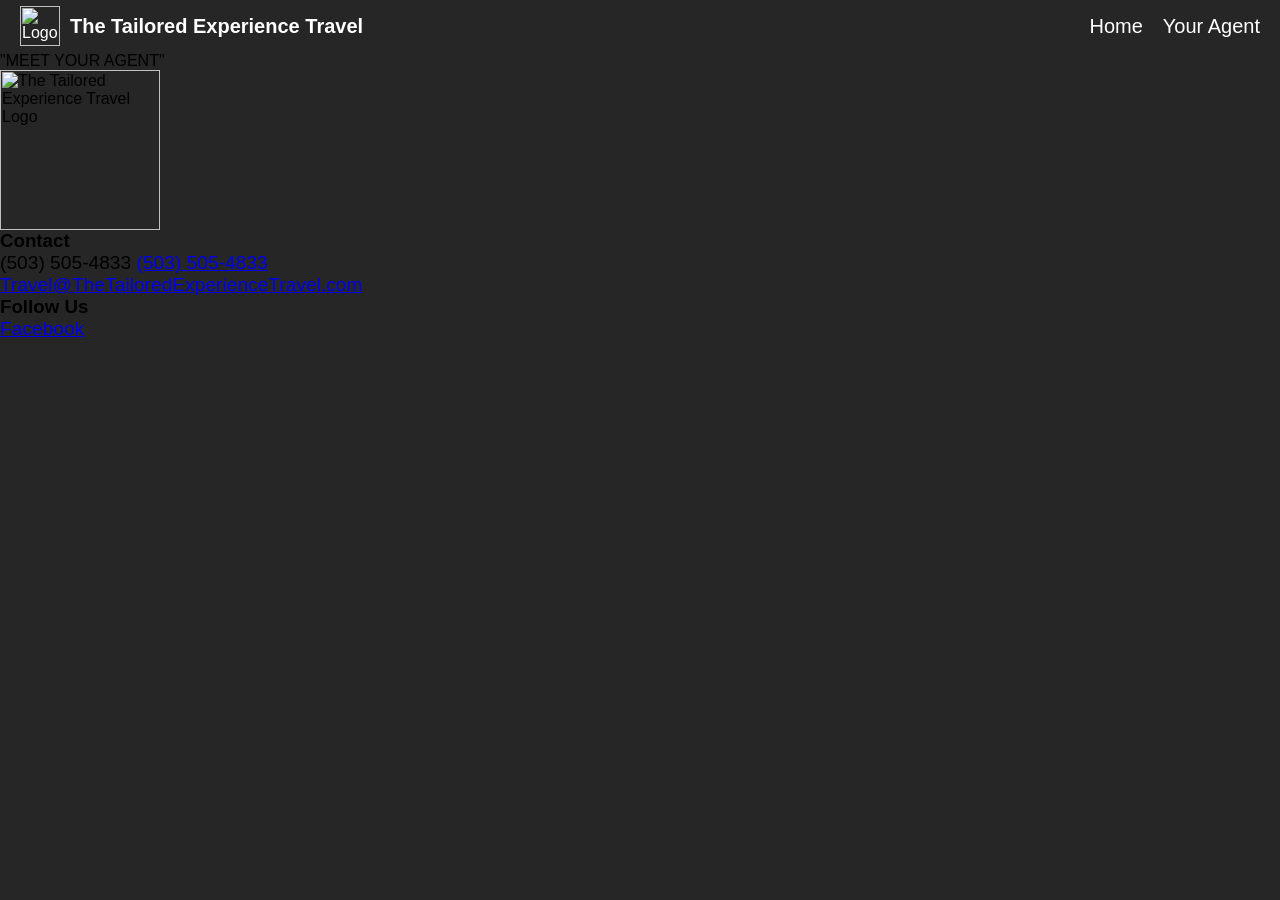
==== dist/your_agent.html @ f6ec270b "Update css and added to your_agent.html" ====
<html lang="en">

<head>
    <meta charset="UTF-8">
    <meta name="viewport" content="width=device-width, initial-scale=1.0">
    <title>Luxury Travel Planning | The Tailored Experience Travel</title>
    <meta name="description"
        content="Specialized luxury travel planning for busy couples. Customized honeymoons and bucket-list vacations to the South Pacific, South Asia, Caribbean, and Mexico.">
    <meta name="keywords"
        content="luxury travel, honeymoon planning, bucket-list vacations, South Pacific, South Asia, Caribbean, Mexico">
    <meta name="author" content="The Tailored Experience Travel">
    <link rel="canonical" href="https://www.thetailoredexperiencetravel.com/">
    <link rel="stylesheet" href="style2.css">
    <title>The Tailored Experience Travel</title>
    <!-- <link rel="stylesheet" type="text/css" href="style.css"> -->
    <link href="https://fonts.google.com/specimen/Josefin+Sans" rel="stylesheet">

</head>

<body>
    <header>
        <nav>
            <div class="header-content">
                <div class="logo-name-container">
                    <img src="https://github.com/Lueken/Tailored-Experience-Travel/blob/main/dist/tailored_experience_logo.png?raw=true"
                        alt="Logo" class="logo">
                    <span class="company-name">The Tailored Experience Travel</span>
                </div>
                <ul class="nav-links">
                    <li><a href="index.html">Home</a>
                    </li>
                    <li><a href="your_agent.html">Your Agent</a></li>
                </ul>
            </div>
        </nav>
    </header>
    <main>
        "MEET YOUR AGENT"
        <div
    </main>
</body>
<footer>
    <div class="footer-container">
        <div class="foot-logo-container">
            <img src="https://github.com/Lueken/Tailored-Experience-Travel/blob/main/dist/tailored_experience_logo.png?raw=true"
                height="160" width="160" alt="The Tailored Experience Travel Logo">
        </div>
        <div class="footer-text">
            <div class="footer-row">
                <h3>Contact</h3>
                <p id="phone-number">
                    <span class="phone-text">(503) 505-4833</span>
                    <a href="tel:+15035054833" class="phone-link">(503) 505-4833</a>
                </p>
                <p><a href="mailto:Travel@TheTailoredExperienceTravel.com">
                        Travel@TheTailoredExperienceTravel.com</a></p>
            </div>
            <!-- <div class="footer-row">
                <h3>Quick Links</h3>
                <p><a href="#">Home</a></p>
                <p><a href="#">About Us</a></p>
                <p><a href="#">Services</a></p>
            </div> -->
            <div class="footer-row">
                <h3>Follow Us</h3>
                <p><a href="https://www.facebook.com/TailoredExperienceTravel/">Facebook</a></p>
                <!-- <p><a href="#">Instagram</a></p> -->
                <!-- <p><a href="#">Twitter</a></p> -->
            </div>
        </div>
    </div>
</footer>
---- dist/style2.css ----
/* Reset and base styles */
*,
*::before,
*::after {
    box-sizing: border-box;
    margin: 0;
    padding: 0;
}

/* Typography */
@font-face {
    font-family: 'Josefin Sans';
    src: url("C:/Users/31686/Documents/GitHub/Tailored-Experience-Travel/dist/Josefin_Sans/JosefinSans-VariableFont_wght.ttf") format('woff2'),
        url("C:/Users/31686/Documents/GitHub/Tailored-Experience-Travel/dist/Josefin_Sans/JosefinSans-VariableFont_wght.ttf") format('woff');
    font-weight: 300;
    font-style: normal;
}

body {
    font-family: "Josefin Sans", sans-serif;
    padding-top: 52px;
    background-color: #262626;
}

/* Layout */
html,
body {
    height: 100%;
    width: 100%;
}

main {
    position: relative;
    width: 100%;

}

/* Header and Navigation */
header {
    position: fixed;
    top: 0;
    left: 0;
    width: 100%;
    height: 52px;
    background-color: #262626;
    color: white;
    padding: 0 20px;
    z-index: 1000;
}

.header-content {
    display: flex;
    justify-content: space-between;
    align-items: center;
    height: 100%;
}

.logo-name-container {
    display: flex;
    align-items: center;
}

.logo {
    height: 40px;
    margin-right: 10px;
}

.company-name {
    font-size: 20px;
    font-weight: bold;
}

nav ul.nav-links {
    display: flex;
    list-style-type: none;
    font-size: 20px;
}

.nav-links li {
    margin-left: 20px;
}

.nav-links a {
    text-decoration: none;
    color: white;

    transition: color 0.3s ease;
}

.nav-links a:hover {
    color: #F2A057;
}

/* Top Bar */
.top-bar {
    position: fixed;
    top: 52px;
    /* This should be the same as the header height */
    left: 0;
    width: 100%;
    height: 52px;
    background-color: #262626;
    z-index: 999;
    /* Just below the header */
}


/* Typography Sizes */
h1 {
    font-size: 3rem;
}

h2 {
    font-size: 2.5rem;
}

p {
    font-size: 1.2rem;
}

/* Media queries for fine-tuning */
@media (max-width: 1200px) {
    .intro-text h1 {
        font-size: 6vw;
    }
}


/* Prevent text from becoming too large on very wide screens */
@media (min-width: 1600px) {
    .intro-text h1 {
        font-size: 80px;
    }
}

@media (min-width: 614px) and (max-width: 768px) {

    header,
    .top-bar {
        height: 52px;
        /* Ensure consistent height */
    }

    .top-bar {
        top: 52px;
        /* Reinforce positioning */
    }

    main {
        padding-top: 52px;
        /* Reinforce padding */
    }

    .nav-links a {
        margin: 10px 0;
    }

}


/* Tablets and smaller desktops */
@media (max-width: 1024px) {
    .intro-text h1 {
        font-size: 5vw;
    }

    .info-text,
    .consults {
        font-size: 20px;
    }

    .consult-links a {
        width: 350px;
        font-size: 20px;
    }

    .reviews {
        font-size: 40px;
    }
}

/* Mobile devices */
@media (max-width: 768px) {
    body {
        font-size: 14px;
    }

    header {
        height: auto;
        min-height: 52px;
        /* Ensure minimum height */
    }

    nav ul {
        flex-direction: column;
        align-items: center;
    }

    .top-bar {
        top: 52px;
        /* Adjust if header height changes */
    }

    /* main {
        padding-top: 104px;
    } */

    .nav-links {
        flex-direction: column;
        align-items: center;
        width: 100%;
    }

    .nav-links a {
        margin: 10px 0;
    }

    .intro-text h1 {
        font-size: 7vw;

    }

    .info-text,
    .consults {
        font-size: 22px;
    }

    .consult-container {
        flex-direction: column;
        align-items: center;
    }

    .consult-links {
        flex-direction: column;
        align-items: center;
        width: 100%;
    }

    .consult-links li {
        width: 100%;
        display: flex;
        justify-content: center;
    }

    .consult-links a {
        width: 90%;
        max-width: 350px;
        margin: 10px 0;
        font-size: 18px;
    }

    .reviews {
        font-size: 30px;
    }

    #review-container {
        flex-direction: column;
    }

    .review {
        width: 90%;
        margin: 10px auto;
    }

    .footer-container {
        flex-direction: column;
        align-items: center;
    }

    .foot-logo-container {
        margin-right: 0;
        margin-bottom: 20px;
    }

    .footer-text {
        flex-direction: column;
        align-items: center;
    }

    .footer-row {
        text-align: center;
        margin-bottom: 20px;
    }

    #phone-number .phone-link {
        display: inline;
        color: inherit;
        text-decoration: none;
    }

    #phone-number .phone-text {
        display: none;
    }
}

/* Small mobile devices */
@media (max-width: 480px) {
    .intro-text h1 {
        font-size: 7vw;
    }

    .info-text,
    .consults {
        font-size: 16px;
    }

    .consult-links a {
        font-size: 16px;
    }

    .reviews {
        font-size: 24px;
    }
}
---- dist/style.css ----
/* Reset and base styles */
*,
*::before,
*::after {
    box-sizing: border-box;
    margin: 0;
    padding: 0;
}

/* Typography */
@font-face {
    font-family: 'Josefin Sans';
    src: url("/Josefin_Sans/JosefinSans-VariableFont_wght.ttf") format('woff2'),
        url("/Josefin_Sans/JosefinSans-VariableFont_wght.ttf") format('woff');
    font-weight: 300;
    font-style: normal;
}

body {
    font-family: "Josefin Sans", sans-serif;
    padding-top: 52px;
}

/* Layout */
html,
body {
    height: 100%;
    width: 100%;
}

main {
    position: relative;
    width: 100%;
}

/* Header and Navigation */
header {
    position: fixed;
    top: 0;
    left: 0;
    width: 100%;
    height: 52px;
    background-color: #262626;
    color: white;
    padding: 0 20px;
    z-index: 1000;
}

.header-content {
    display: flex;
    justify-content: space-between;
    align-items: center;
    height: 100%;
}

.logo-name-container {
    display: flex;
    align-items: center;
}

.logo {
    height: 40px;
    margin-right: 10px;
}

.company-name {
    font-size: 20px;
    font-weight: bold;
}

nav ul.nav-links {
    display: flex;
    list-style-type: none;
    font-size: 20px;
}

.nav-links li {
    margin-left: 20px;
}

.nav-links a {
    text-decoration: none;
    color: white;

    transition: color 0.3s ease;
}

.nav-links a:hover {
    color: #F2A057;
}

/* Top Bar */
.top-bar {
    position: fixed;
    top: 52px;
    /* This should be the same as the header height */
    left: 0;
    width: 100%;
    height: 52px;
    background-color: #262626;
    z-index: 999;
    /* Just below the header */
}

/* main { */
/* padding-top: 104px; */
/* This should be the sum of header and top-bar heights */
/* } */

/* Intro Section */
.intro {
    position: relative;
    width: 100%;
    height: 500px;
    overflow: hidden;
}

.intro img {
    position: absolute;
    top: 0;
    left: 0;
    width: 100%;
    height: 100%;
    object-fit: cover;
    z-index: 1;
}

.intro::before {
    content: "";
    position: absolute;
    top: 0;
    left: 0;
    width: 100%;
    height: 100%;
    background-color: rgba(0, 0, 0, 0.3);
    z-index: 1;
}

.intro-overlay {
    position: absolute;
    top: 0;
    left: 0;
    width: 100%;
    height: 100%;
    background-color: rgba(0, 0, 0, 0.2);
    z-index: 2;
}

.intro-text {
    position: absolute;
    top: 50%;
    left: 50%;
    width: 90%;
    max-width: 800px;
    transform: translate(-50%, -50%);
    text-align: center;
    color: white;
    text-shadow: 2px 2px 4px rgba(0, 0, 0, 0.5);
    z-index: 3;
}

.intro-text h1 {
    font-size: 4.5vw;
    /*This sets the font size relative to the viewport width */
    line-height: 1.2;
    margin: 0;
    display: flex;
    flex-direction: column;
    align-items: center;
    font-weight: lighter;

}

.intro-text .line {
    display: block;
    white-space: nowrap;
    /* font-size: larger; */
}

/* Info Block Section */
.info-block {
    width: 100%;
    background-color: #168C8C;
    padding: 50px 0;
}

.info-text {
    max-width: 1150px;
    margin: 0 auto;
    padding: 20px;
    text-align: center;
    font-size: 25px;
    color: white;
}

.consults {
    /* max-width: 800px; */
    margin-top: 50px;
    margin-bottom: 50px;
    margin: 0 auto;
    padding: 50px 0;
    text-align: center;
    font-size: 25px;
    color: white;
    background-color: #262626;
}

.consult-container {
    display: flex;
    justify-content: center;
    width: 100%;
}

.consult-links {
    display: flex;
    justify-content: center;
    list-style-type: none;
    padding: 20;
    margin: 0;
    width: 100%;
}

.consult-links li {
    margin: 0 5px;
    /* This adds space on both sides of each button */
}

.consult-links a {
    display: flex;
    justify-content: center;
    align-items: center;
    width: 450px;
    /* Fixed width */
    height: 50px;
    /* Fixed height */
    background-color: #F2A057;
    /* Orange color */
    color: #262626;
    text-decoration: none;
    border-radius: 8px;
    /* Rounded corners */
    transition: background-color 0.7s ease;
    font-size: 25px;
    font-weight: bold;
    /* Adjust as needed */
    text-align: center;
}


.consult-links a:hover {
    background-color: #cf804d;

    /* Darker orange on hover */
}

.reviews {
    text-align: center;
    padding: 50px 20px;
    background-color: #262626;
    color: white;
}

.reviews h2 {
    font-size: 2.5rem;
    margin-bottom: 40px;
    font-weight: lighter;
}

#review-container {
    display: flex;
    justify-content: space-between;
    max-width: 1200px;
    margin: 0 auto;
    gap: 20px;
    /* Adds space between columns */
}

.review {
    flex: 1;
    /* Each review takes up equal width */
    padding: 20px;
    background-color: rgba(255, 255, 255, 0.1);
    border-radius: 8px;
    text-align: center;
    display: flex;
    flex-direction: column;
}

.review p {
    font-size: 1.2rem;
    line-height: 1.6;
    margin-bottom: 15px;
    flex-grow: 1;
    /* Allows the paragraph to expand and fill space */
}

.reviewer {
    font-weight: bold;
    text-align: right;
    margin-top: auto;
    /* Pushes the reviewer name to the bottom */
}


.reviewer a {
    color: white;
    text-decoration: none;
    /* transition: color 0.3s ease; */
}


.reviewer a:hover {
    text-decoration: none;
    color: #F2A057;
    transition: color 0.3s ease;
    /* Darker orange on hover */
}

@media (max-width: 768px) {
    #review-container {
        flex-direction: column;
    }

    .review {
        margin-bottom: 20px;
    }
}

footer {
    background-color: #262626;
    /* Adjust as needed */
    color: white;
    padding: 20px 0;

}

.footer-container {
    display: flex;
    max-width: 1200px;
    margin: 0 auto;
    padding: 0 20px;
}

.foot-logo-container {
    display: flex;
    flex-direction: column;
    align-items: center;
    margin-right: 40px;
}

.foot-logo-container img {
    margin-bottom: 10px;
}

.foot-logo-container span {
    text-align: center;
    font-weight: bold;
}

.footer-text {
    display: flex;
    flex-grow: 1;
    justify-content: space-between;
}

.footer-row {
    flex-basis: 30%;
}

.footer-row h3 {
    margin-bottom: 10px;
    font-size: 1.2em;
}

.footer-row p {
    margin: 5px 0;
}

.footer-row a {
    color: white;
    text-decoration: none;
    transition: color 0.3s ease-in-out;
}

.footer-row a:hover {
    color: #F2A057;
}

#phone-number .phone-link {
    display: none;
}

#phone-number .phone-text {
    display: inline;
}

/* Typography Sizes */
h1 {
    font-size: 3rem;
}

h2 {
    font-size: 2.5rem;
}

p {
    font-size: 1.2rem;
}

/* Media queries for fine-tuning */
@media (max-width: 1200px) {
    .intro-text h1 {
        font-size: 6vw;
    }
}


/* Prevent text from becoming too large on very wide screens */
@media (min-width: 1600px) {
    .intro-text h1 {
        font-size: 80px;
    }
}

@media (min-width: 614px) and (max-width: 768px) {

    header,
    .top-bar {
        height: 52px;
        /* Ensure consistent height */
    }

    .top-bar {
        top: 52px;
        /* Reinforce positioning */
    }

    main {
        padding-top: 52px;
        /* Reinforce padding */
    }

    .nav-links a {
        margin: 10px 0;
    }

}


/* Tablets and smaller desktops */
@media (max-width: 1024px) {
    .intro-text h1 {
        font-size: 5vw;
    }

    .info-text,
    .consults {
        font-size: 20px;
    }

    .consult-links a {
        width: 350px;
        font-size: 20px;
    }

    .reviews {
        font-size: 40px;
    }
}

/* Mobile devices */
@media (max-width: 768px) {
    body {
        font-size: 14px;
    }

    header {
        height: auto;
        min-height: 52px;
        /* Ensure minimum height */
    }

    nav ul {
        flex-direction: column;
        align-items: center;
    }

    .top-bar {
        top: 52px;
        /* Adjust if header height changes */
    }

    /* main {
        padding-top: 104px;
    } */

    .nav-links {
        flex-direction: column;
        align-items: center;
        width: 100%;
    }

    .nav-links a {
        margin: 10px 0;
    }

    .intro-text h1 {
        font-size: 7vw;

    }

    .info-text,
    .consults {
        font-size: 22px;
    }

    .consult-container {
        flex-direction: column;
        align-items: center;
    }

    .consult-links {
        flex-direction: column;
        align-items: center;
        width: 100%;
    }

    .consult-links li {
        width: 100%;
        display: flex;
        justify-content: center;
    }

    .consult-links a {
        width: 90%;
        max-width: 350px;
        margin: 10px 0;
        font-size: 18px;
    }

    .reviews {
        font-size: 30px;
    }

    #review-container {
        flex-direction: column;
    }

    .review {
        width: 90%;
        margin: 10px auto;
    }

    .footer-container {
        flex-direction: column;
        align-items: center;
    }

    .foot-logo-container {
        margin-right: 0;
        margin-bottom: 20px;
    }

    .footer-text {
        flex-direction: column;
        align-items: center;
    }

    .footer-row {
        text-align: center;
        margin-bottom: 20px;
    }

    #phone-number .phone-link {
        display: inline;
        color: inherit;
        text-decoration: none;
    }

    #phone-number .phone-text {
        display: none;
    }
}

/* Small mobile devices */
@media (max-width: 480px) {
    .intro-text h1 {
        font-size: 7vw;
    }

    .info-text,
    .consults {
        font-size: 16px;
    }

    .consult-links a {
        font-size: 16px;
    }

    .reviews {
        font-size: 24px;
    }
}
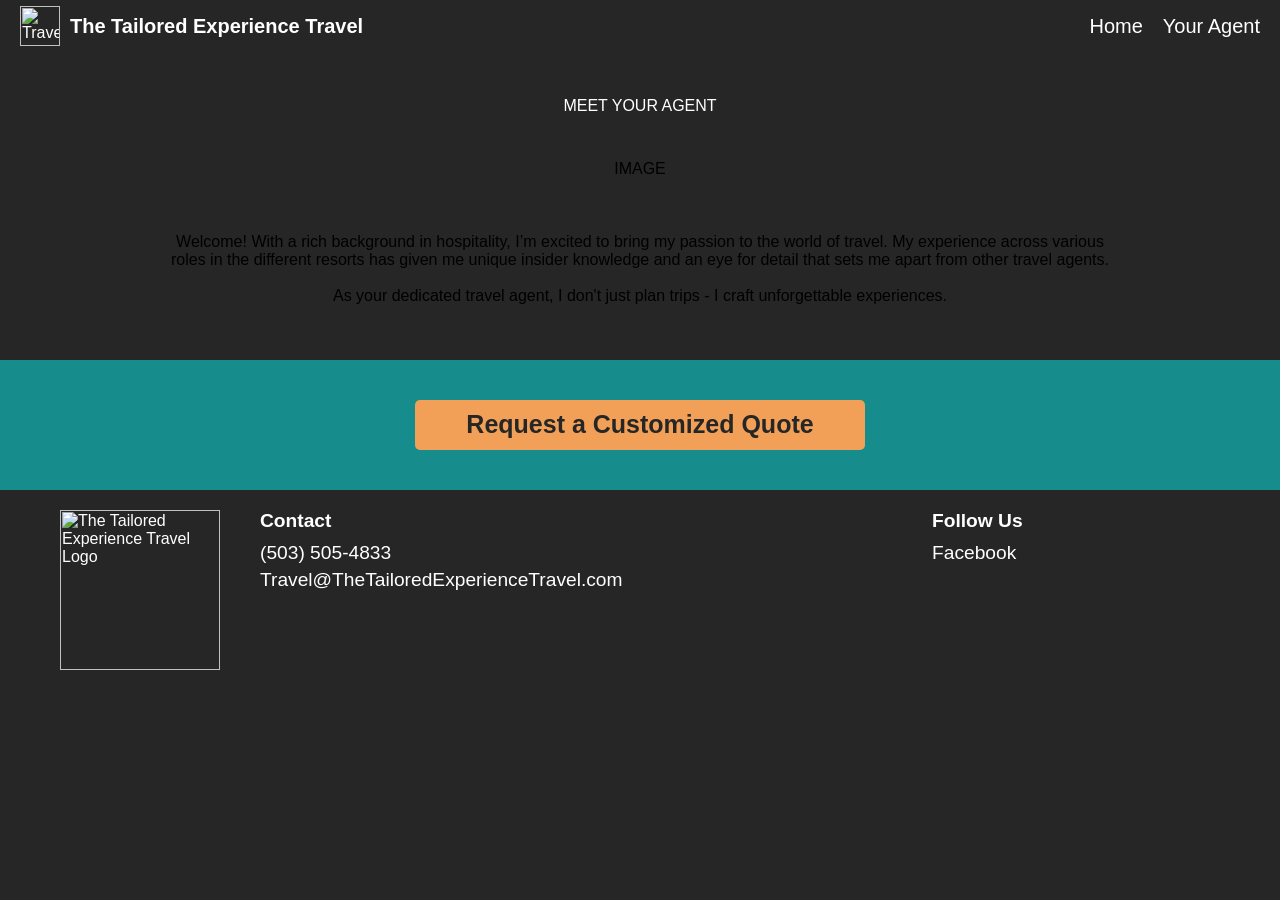
==== commit 87798992: "Update css and added to your_agent.html" ====
--- a/dist/your_agent.html
+++ b/dist/your_agent.html
@@ -22,8 +22,8 @@
         <nav>
             <div class="header-content">
                 <div class="logo-name-container">
-                    <img src="https://github.com/Lueken/Tailored-Experience-Travel/blob/main/dist/tailored_experience_logo.png?raw=true"
-                        alt="Logo" class="logo">
+                    <img src="/tailored_experience_logo.png?raw=true"
+                        alt="Travel company logo featuring 'The Tailored Experience' over a misty mountain lake scene with the tagline 'It's not just the destination, it's the experience'" class="logo">
                     <span class="company-name">The Tailored Experience Travel</span>
                 </div>
                 <ul class="nav-links">
@@ -35,14 +35,24 @@
         </nav>
     </header>
     <main>
-        "MEET YOUR AGENT"
-        <div
+        <div class="title">MEET YOUR AGENT</div>
+        <div class="my-photo">IMAGE</div>
+        <div class="about-me-wrapper">
+            <div class="about-me">Welcome! With a rich background in hospitality, I’m excited to bring my passion to the world of travel. My experience across various roles in the different resorts has given me unique insider knowledge and an eye for detail that sets me apart from other travel agents.<br>
+                              <br>As your dedicated travel agent, I don't just plan trips - I craft unforgettable experiences.
+            </div>
+        </div>
+        <section id="consult-container">
+        <div class="consult-link">
+            <a href="https://forms.clickup.com/9014342731/p/f/8cmqx2b-34/IVKV9VGRPQ4B35EGYT/travel-request">Request a Customized Quote</a>
+        </div>
+    </section>
     </main>
 </body>
 <footer>
     <div class="footer-container">
         <div class="foot-logo-container">
-            <img src="https://github.com/Lueken/Tailored-Experience-Travel/blob/main/dist/tailored_experience_logo.png?raw=true"
+            <img src="/tailored_experience_logo.png?raw=true"
                 height="160" width="160" alt="The Tailored Experience Travel Logo">
         </div>
         <div class="footer-text">
--- a/dist/style2.css
+++ b/dist/style2.css
@@ -10,8 +10,8 @@
 /* Typography */
 @font-face {
     font-family: 'Josefin Sans';
-    src: url("C:/Users/31686/Documents/GitHub/Tailored-Experience-Travel/dist/Josefin_Sans/JosefinSans-VariableFont_wght.ttf") format('woff2'),
-        url("C:/Users/31686/Documents/GitHub/Tailored-Experience-Travel/dist/Josefin_Sans/JosefinSans-VariableFont_wght.ttf") format('woff');
+    src: url("/Josefin_Sans/JosefinSans-VariableFont_wght.ttf") format('woff2'),
+        url("/Josefin_Sans/JosefinSans-VariableFont_wght.ttf") format('woff');
     font-weight: 300;
     font-style: normal;
 }
@@ -104,6 +104,165 @@
     /* Just below the header */
 }
 
+main {
+    position: relative;
+    width: 100%;
+
+}
+
+.title {
+    color: white;
+    display: flex;
+    justify-content: center;
+    margin: 45px;
+}
+
+.my-photo {
+    display: flex;
+    justify-content: center;
+}
+
+.about-me {
+    display: flex;
+    justify-content: center;
+    text-align: center;
+    width: 80%;
+    padding: 40px;
+    margin: 15px;
+}
+
+.about-me-wrapper {
+    display: flex;
+    justify-content: center;
+    width: 100%;
+}
+
+.consult-link a {
+    display: flex;
+    justify-content: center;
+    align-items: center;
+    width: 450px;
+    /* Fixed width */
+    height: 50px;
+    /* Fixed height */
+    background-color: #F2A057;
+    /* Orange color */
+    color: #262626;
+    text-decoration: none;
+    border-radius: 8px;
+    /* Rounded corners */
+    transition: background-color 0.7s ease;
+    font-size: 25px;
+    font-weight: bold;
+    /* Adjust as needed */
+    text-align: center;
+}
+
+.consult-link a:hover {
+    background-color: #cf804d;
+
+    /* Darker orange on hover */
+}
+
+#consult-container {
+    width: 100%;
+    /*max-width: 1200px; !* Adjust as needed *!*/
+    padding: 40px 0;
+    text-align: center;
+    background-color: #168C8C;
+}
+
+.consult-link {
+    /*margin-bottom: 20px;*/
+}
+.consult-link a {
+    display: inline-block;
+    padding: 10px 20px;
+    background-color: #F2A057;
+    text-decoration: none;
+    border-radius: 5px;
+    font-weight: bold;
+}
+
+
+
+@media (max-width: 768px) {
+    #review-container {
+        flex-direction: column;
+    }
+
+    .review {
+        margin-bottom: 20px;
+    }
+}
+
+footer {
+    background-color: #262626;
+    /* Adjust as needed */
+    color: white;
+    padding: 20px 0;
+
+}
+
+.footer-container {
+    display: flex;
+    max-width: 1200px;
+    margin: 0 auto;
+    padding: 0 20px;
+}
+
+.foot-logo-container {
+    display: flex;
+    flex-direction: column;
+    align-items: center;
+    margin-right: 40px;
+}
+
+.foot-logo-container img {
+    margin-bottom: 10px;
+}
+
+.foot-logo-container span {
+    text-align: center;
+    font-weight: bold;
+}
+
+.footer-text {
+    display: flex;
+    flex-grow: 1;
+    justify-content: space-between;
+}
+
+.footer-row {
+    flex-basis: 30%;
+}
+
+.footer-row h3 {
+    margin-bottom: 10px;
+    font-size: 1.2em;
+}
+
+.footer-row p {
+    margin: 5px 0;
+}
+
+.footer-row a {
+    color: white;
+    text-decoration: none;
+    transition: color 0.3s ease-in-out;
+}
+
+.footer-row a:hover {
+    color: #F2A057;
+}
+
+#phone-number .phone-link {
+    display: none;
+}
+
+#phone-number .phone-text {
+    display: inline;
+}
 
 /* Typography Sizes */
 h1 {
@@ -116,199 +275,4 @@
 
 p {
     font-size: 1.2rem;
-}
-
-/* Media queries for fine-tuning */
-@media (max-width: 1200px) {
-    .intro-text h1 {
-        font-size: 6vw;
-    }
-}
-
-
-/* Prevent text from becoming too large on very wide screens */
-@media (min-width: 1600px) {
-    .intro-text h1 {
-        font-size: 80px;
-    }
-}
-
-@media (min-width: 614px) and (max-width: 768px) {
-
-    header,
-    .top-bar {
-        height: 52px;
-        /* Ensure consistent height */
-    }
-
-    .top-bar {
-        top: 52px;
-        /* Reinforce positioning */
-    }
-
-    main {
-        padding-top: 52px;
-        /* Reinforce padding */
-    }
-
-    .nav-links a {
-        margin: 10px 0;
-    }
-
-}
-
-
-/* Tablets and smaller desktops */
-@media (max-width: 1024px) {
-    .intro-text h1 {
-        font-size: 5vw;
-    }
-
-    .info-text,
-    .consults {
-        font-size: 20px;
-    }
-
-    .consult-links a {
-        width: 350px;
-        font-size: 20px;
-    }
-
-    .reviews {
-        font-size: 40px;
-    }
-}
-
-/* Mobile devices */
-@media (max-width: 768px) {
-    body {
-        font-size: 14px;
-    }
-
-    header {
-        height: auto;
-        min-height: 52px;
-        /* Ensure minimum height */
-    }
-
-    nav ul {
-        flex-direction: column;
-        align-items: center;
-    }
-
-    .top-bar {
-        top: 52px;
-        /* Adjust if header height changes */
-    }
-
-    /* main {
-        padding-top: 104px;
-    } */
-
-    .nav-links {
-        flex-direction: column;
-        align-items: center;
-        width: 100%;
-    }
-
-    .nav-links a {
-        margin: 10px 0;
-    }
-
-    .intro-text h1 {
-        font-size: 7vw;
-
-    }
-
-    .info-text,
-    .consults {
-        font-size: 22px;
-    }
-
-    .consult-container {
-        flex-direction: column;
-        align-items: center;
-    }
-
-    .consult-links {
-        flex-direction: column;
-        align-items: center;
-        width: 100%;
-    }
-
-    .consult-links li {
-        width: 100%;
-        display: flex;
-        justify-content: center;
-    }
-
-    .consult-links a {
-        width: 90%;
-        max-width: 350px;
-        margin: 10px 0;
-        font-size: 18px;
-    }
-
-    .reviews {
-        font-size: 30px;
-    }
-
-    #review-container {
-        flex-direction: column;
-    }
-
-    .review {
-        width: 90%;
-        margin: 10px auto;
-    }
-
-    .footer-container {
-        flex-direction: column;
-        align-items: center;
-    }
-
-    .foot-logo-container {
-        margin-right: 0;
-        margin-bottom: 20px;
-    }
-
-    .footer-text {
-        flex-direction: column;
-        align-items: center;
-    }
-
-    .footer-row {
-        text-align: center;
-        margin-bottom: 20px;
-    }
-
-    #phone-number .phone-link {
-        display: inline;
-        color: inherit;
-        text-decoration: none;
-    }
-
-    #phone-number .phone-text {
-        display: none;
-    }
-}
-
-/* Small mobile devices */
-@media (max-width: 480px) {
-    .intro-text h1 {
-        font-size: 7vw;
-    }
-
-    .info-text,
-    .consults {
-        font-size: 16px;
-    }
-
-    .consult-links a {
-        font-size: 16px;
-    }
-
-    .reviews {
-        font-size: 24px;
-    }
 }
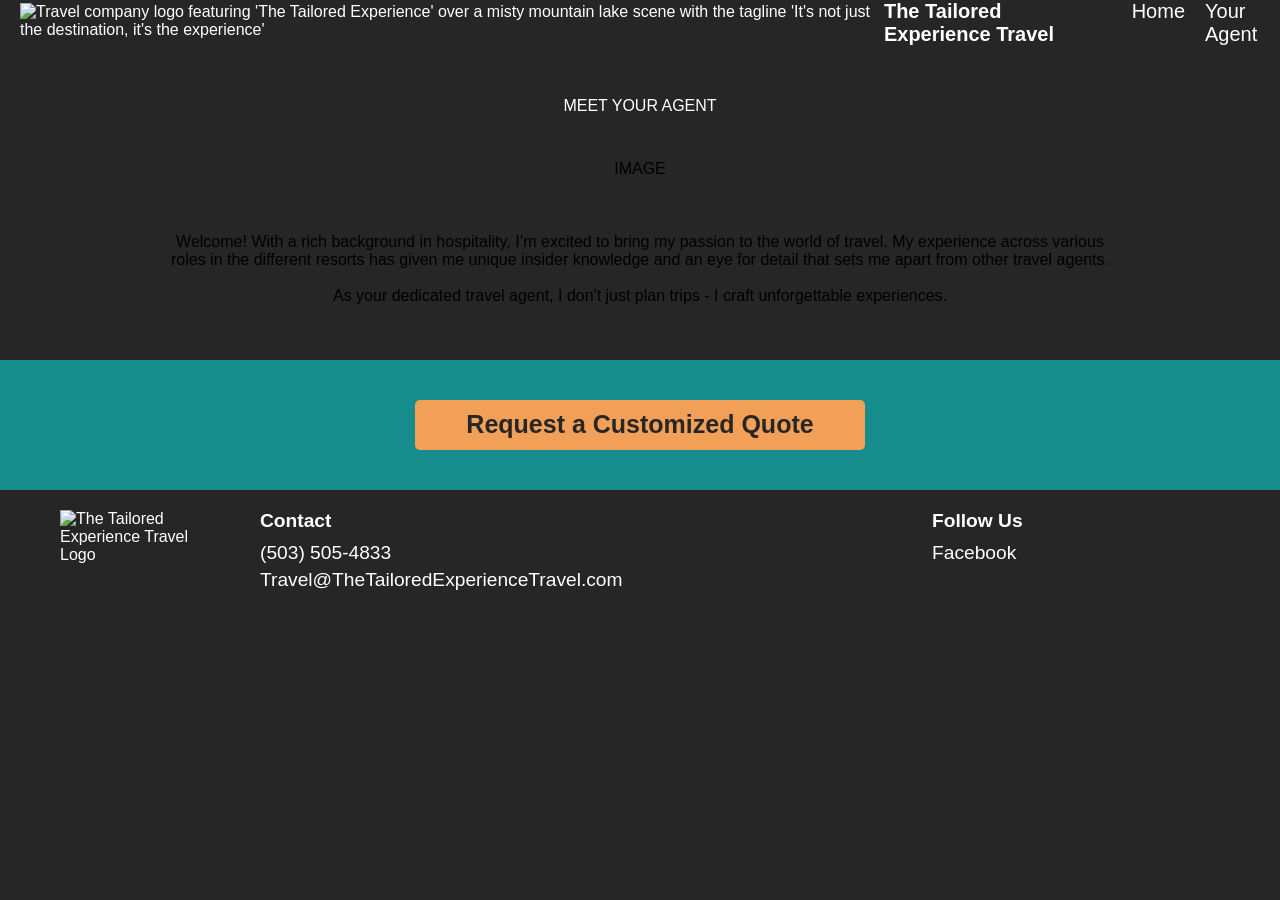
==== commit fc83ecf4: "Added html doctype" ====
--- a/dist/your_agent.html
+++ b/dist/your_agent.html
@@ -1,3 +1,4 @@
+<!DOCTYPE html>
 <html lang="en">
 
 <head>
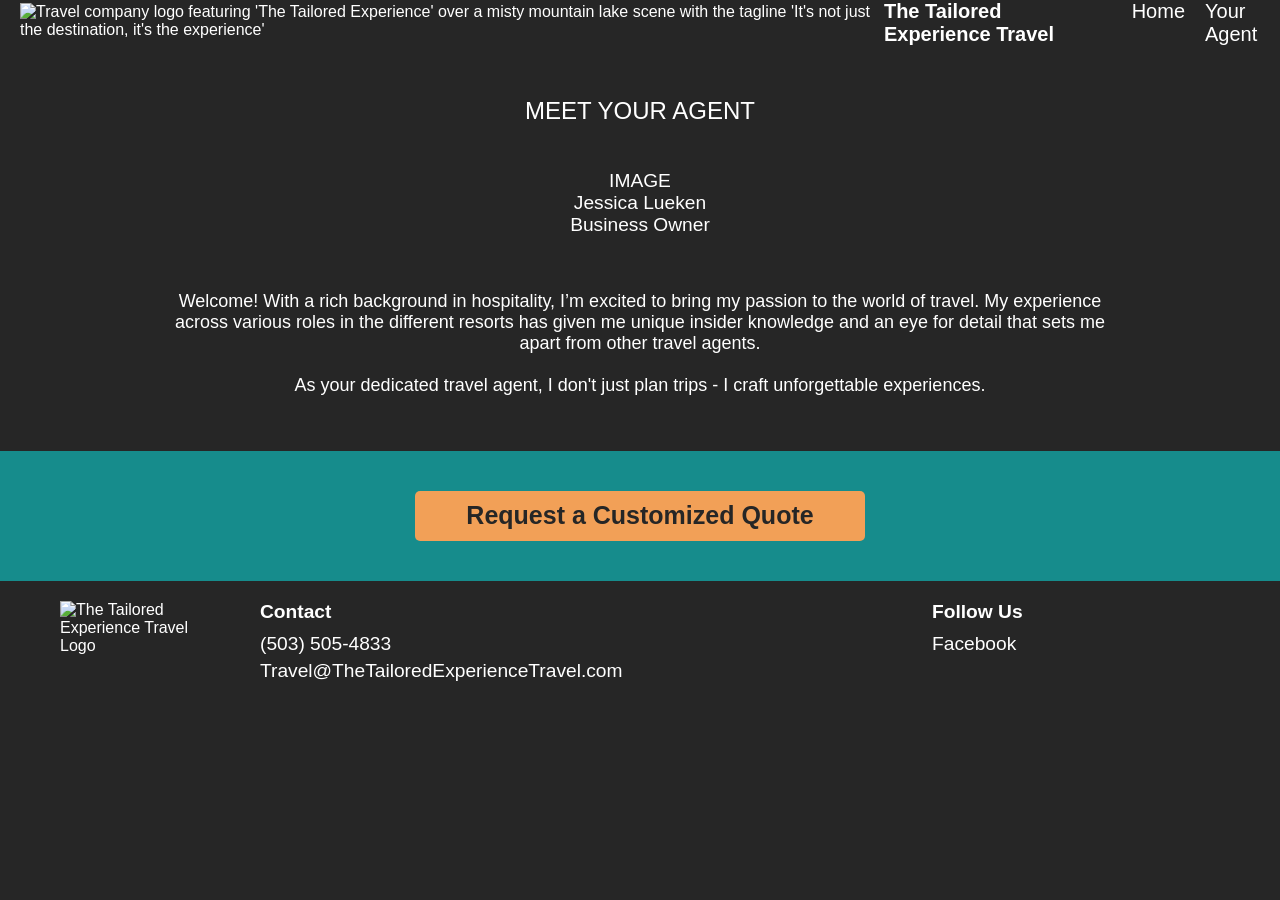
==== commit 609bb711: "adjusted about me page" ====
--- a/dist/your_agent.html
+++ b/dist/your_agent.html
@@ -37,7 +37,10 @@
     </header>
     <main>
         <div class="title">MEET YOUR AGENT</div>
-        <div class="my-photo">IMAGE</div>
+        <div class="my-photo">IMAGE<br>
+        Jessica Lueken<br>
+            Business Owner
+        </div>
         <div class="about-me-wrapper">
             <div class="about-me">Welcome! With a rich background in hospitality, I’m excited to bring my passion to the world of travel. My experience across various roles in the different resorts has given me unique insider knowledge and an eye for detail that sets me apart from other travel agents.<br>
                               <br>As your dedicated travel agent, I don't just plan trips - I craft unforgettable experiences.
--- a/dist/style2.css
+++ b/dist/style2.css
@@ -112,6 +112,7 @@
 
 .title {
     color: white;
+    font-size: 1.5rem;
     display: flex;
     justify-content: center;
     margin: 45px;
@@ -120,15 +121,20 @@
 .my-photo {
     display: flex;
     justify-content: center;
+    color:white;
+    text-align: center;
+    font-size: 1.2rem;
 }
 
 .about-me {
     display: flex;
     justify-content: center;
     text-align: center;
+    font-size: large;
     width: 80%;
     padding: 40px;
     margin: 15px;
+    color: white;
 }
 
 .about-me-wrapper {
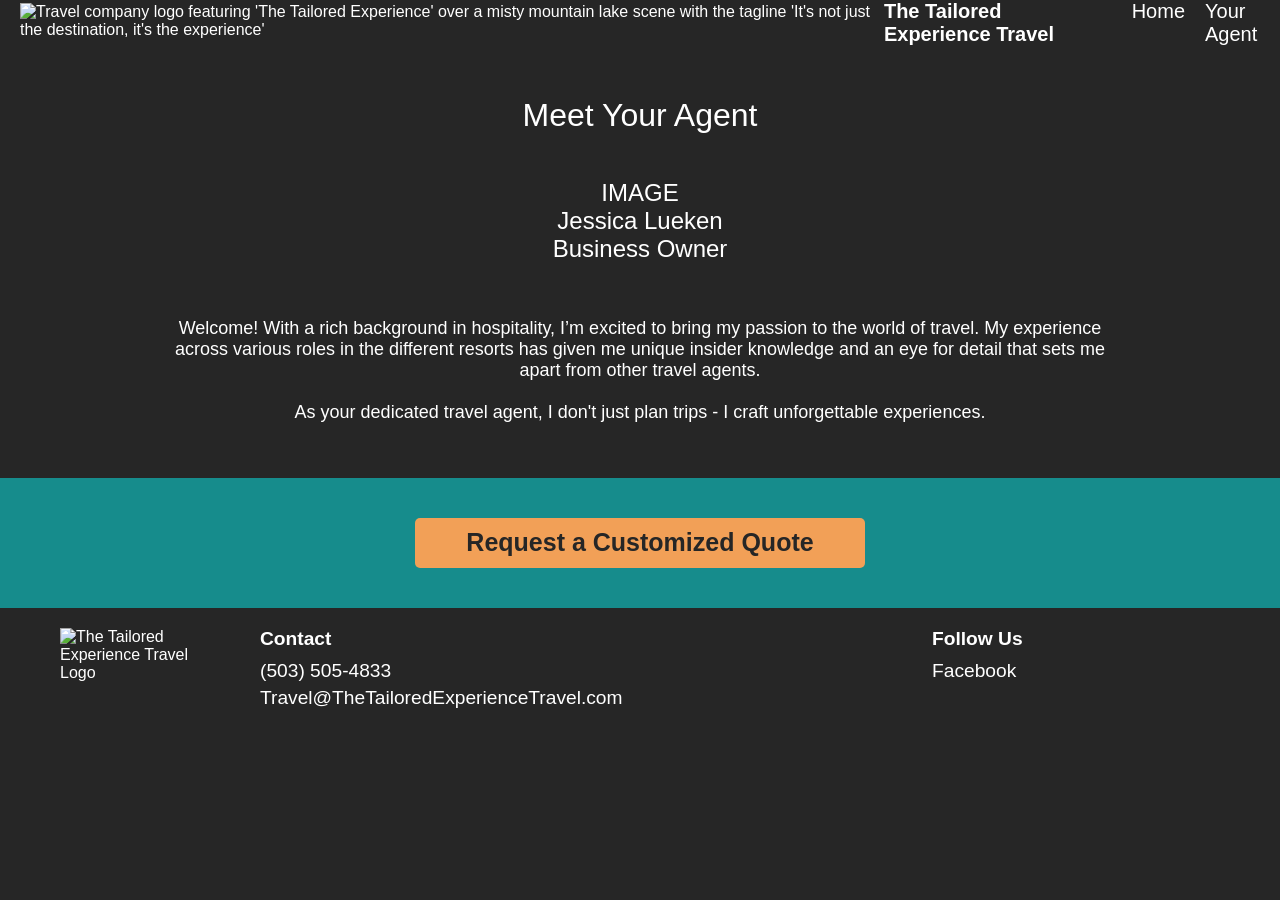
==== commit c27687f6: "adjusted about me page" ====
--- a/dist/your_agent.html
+++ b/dist/your_agent.html
@@ -36,7 +36,7 @@
         </nav>
     </header>
     <main>
-        <div class="title">MEET YOUR AGENT</div>
+        <div class="title">Meet Your Agent</div>
         <div class="my-photo">IMAGE<br>
         Jessica Lueken<br>
             Business Owner
--- a/dist/style2.css
+++ b/dist/style2.css
@@ -112,18 +112,18 @@
 
 .title {
     color: white;
+    font-size: 2rem;
+    display: flex;
+    justify-content: center;
+    margin: 45px;
+}
+
+.my-photo {
+    display: flex;
+    justify-content: center;
+    color:white;
+    text-align: center;
     font-size: 1.5rem;
-    display: flex;
-    justify-content: center;
-    margin: 45px;
-}
-
-.my-photo {
-    display: flex;
-    justify-content: center;
-    color:white;
-    text-align: center;
-    font-size: 1.2rem;
 }
 
 .about-me {
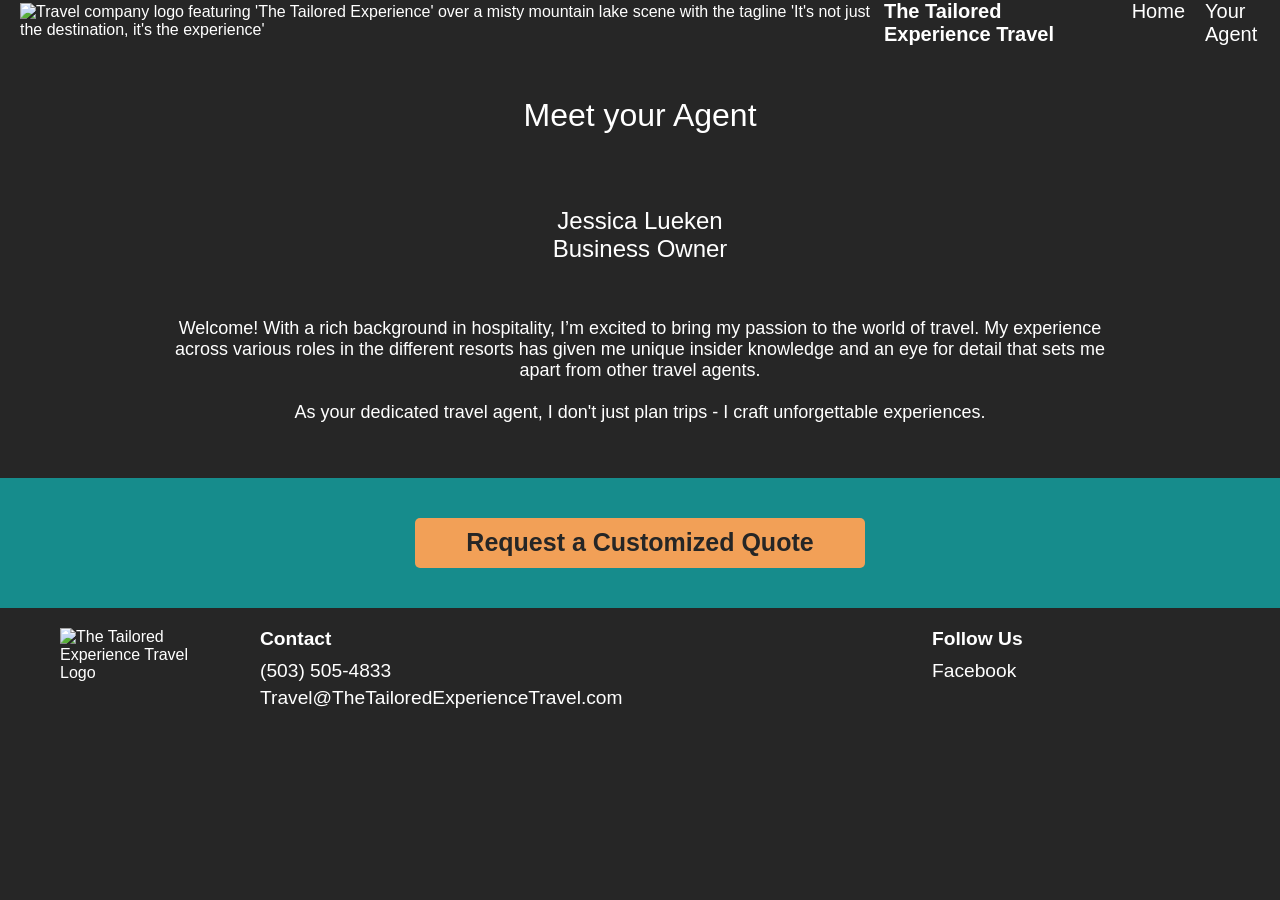
==== commit 2d6a350f: "adjusted about me page" ====
--- a/dist/your_agent.html
+++ b/dist/your_agent.html
@@ -36,8 +36,8 @@
         </nav>
     </header>
     <main>
-        <div class="title">Meet Your Agent</div>
-        <div class="my-photo">IMAGE<br>
+        <div class="title">Meet your Agent</div>
+        <div class="my-photo"><!--IMAGE--><br>
         Jessica Lueken<br>
             Business Owner
         </div>
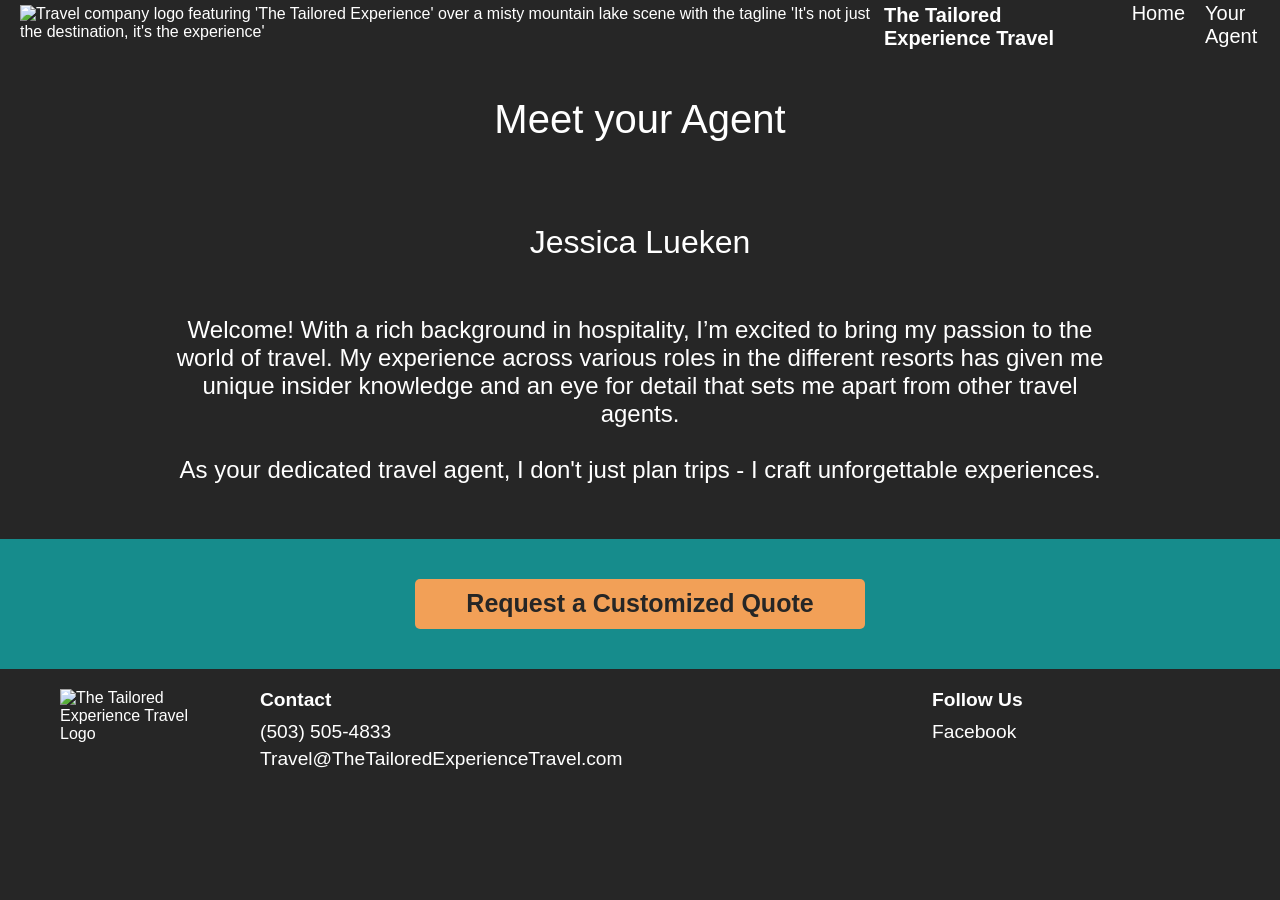
==== commit df12422e: "Remove business owner from your_agent" ====
--- a/dist/your_agent.html
+++ b/dist/your_agent.html
@@ -39,7 +39,7 @@
         <div class="title">Meet your Agent</div>
         <div class="my-photo"><!--IMAGE--><br>
         Jessica Lueken<br>
-            Business Owner
+<!--            Business Owner-->
         </div>
         <div class="about-me-wrapper">
             <div class="about-me">Welcome! With a rich background in hospitality, I’m excited to bring my passion to the world of travel. My experience across various roles in the different resorts has given me unique insider knowledge and an eye for detail that sets me apart from other travel agents.<br>
--- a/dist/style2.css
+++ b/dist/style2.css
@@ -68,6 +68,7 @@
 .company-name {
     font-size: 20px;
     font-weight: bold;
+    padding-top: 4px;
 }
 
 nav ul.nav-links {
@@ -112,7 +113,7 @@
 
 .title {
     color: white;
-    font-size: 2rem;
+    font-size: 2.5rem;
     display: flex;
     justify-content: center;
     margin: 45px;
@@ -123,7 +124,7 @@
     justify-content: center;
     color:white;
     text-align: center;
-    font-size: 1.5rem;
+    font-size: 2rem;
 }
 
 .about-me {
@@ -135,6 +136,7 @@
     padding: 40px;
     margin: 15px;
     color: white;
+    font-size: 1.5rem;
 }
 
 .about-me-wrapper {
@@ -281,4 +283,178 @@
 
 p {
     font-size: 1.2rem;
+}
+
+
+
+/* Media queries for fine-tuning */
+@media (max-width: 1200px) {
+    .intro-text h1 {
+        font-size: 6vw;
+    }
+}
+
+
+/* Prevent text from becoming too large on very wide screens */
+@media (min-width: 1600px) {
+    .intro-text h1 {
+        font-size: 80px;
+    }
+}
+
+@media (min-width: 614px) and (max-width: 768px) {
+
+    header,
+    .top-bar {
+        height: 52px;
+        /* Ensure consistent height */
+    }
+
+    .top-bar {
+        top: 52px;
+        /* Reinforce positioning */
+    }
+
+    main {
+        padding-top: 52px;
+        /* Reinforce padding */
+    }
+
+    .nav-links a {
+        margin: 10px 0;
+    }
+
+}
+
+
+/* Tablets and smaller desktops */
+@media (max-width: 1024px) {
+    .title {
+        font-size: 5vw;
+    }
+    .about-me {
+        font-size: 4vw
+    }
+
+    .consult-link a {
+        width: 350px;
+        font-size: 20px;
+    }
+
+}
+
+/* Mobile devices */
+@media (max-width: 768px) {
+    body {
+        font-size: 14px;
+    }
+
+    header {
+        height: auto;
+        min-height: 52px;
+        /* Ensure minimum height */
+    }
+
+    nav ul {
+        flex-direction: column;
+        align-items: center;
+    }
+
+    .top-bar {
+        top: 52px;
+        /* Adjust if header height changes */
+    }
+
+    /* main {
+        padding-top: 104px;
+    } */
+
+    .nav-links {
+        flex-direction: column;
+        align-items: center;
+        width: 100%;
+    }
+
+    .nav-links a {
+        margin: 10px 0;
+    }
+
+    .title {
+        font-size: 7vw;
+
+    }
+
+    .about-me {
+        font-size: 4vw
+    }
+
+    .consult-container {
+        flex-direction: column;
+        align-items: center;
+    }
+
+    .consult-link {
+        flex-direction: column;
+        align-items: center;
+        width: 100%;
+    }
+
+
+    .consult-link a {
+        width: 90%;
+        max-width: 350px;
+        margin: 10px 0;
+        font-size: 18px;
+    }
+
+
+    .footer-container {
+        flex-direction: column;
+        align-items: center;
+    }
+
+    .foot-logo-container {
+        margin-right: 0;
+        margin-bottom: 20px;
+    }
+
+    .footer-text {
+        flex-direction: column;
+        align-items: center;
+    }
+
+    .footer-row {
+        text-align: center;
+        margin-bottom: 20px;
+    }
+
+    #phone-number .phone-link {
+        display: inline;
+        color: inherit;
+        text-decoration: none;
+    }
+
+    #phone-number .phone-text {
+        display: none;
+    }
+}
+
+/* Small mobile devices */
+@media (max-width: 480px) {
+    .intro-text h1 {
+        font-size: 7vw;
+    }
+
+    .info-text,
+    .consults {
+        font-size: 16px;
+    }
+
+    .consult-links a {
+        font-size: 16px;
+    }
+
+    .reviews {
+        font-size: 24px;
+    }
 }
--- a/dist/style.css
+++ b/dist/style.css
@@ -66,6 +66,7 @@
 .company-name {
     font-size: 20px;
     font-weight: bold;
+    padding-top: 4px;
 }
 
 nav ul.nav-links {
@@ -181,7 +182,7 @@
 .info-block {
     width: 100%;
     background-color: #168C8C;
-    padding: 50px 0;
+    padding: 35px 0;
 }
 
 .info-text {
@@ -200,7 +201,7 @@
     margin: 0 auto;
     padding: 50px 0;
     text-align: center;
-    font-size: 25px;
+    font-size: 1.4rem;
     color: white;
     background-color: #262626;
 }
@@ -209,6 +210,7 @@
     display: flex;
     justify-content: center;
     width: 100%;
+    padding-top: 20px;
 }
 
 .consult-links {
@@ -284,8 +286,13 @@
     text-align: center;
     display: flex;
     flex-direction: column;
-}
-
+
+}
+
+.review a {
+    text-decoration: none;
+    color: white;
+}
 .review p {
     font-size: 1.2rem;
     line-height: 1.6;
@@ -309,7 +316,7 @@
 }
 
 
-.reviewer a:hover {
+.review a:hover {
     text-decoration: none;
     color: #F2A057;
     transition: color 0.3s ease;
